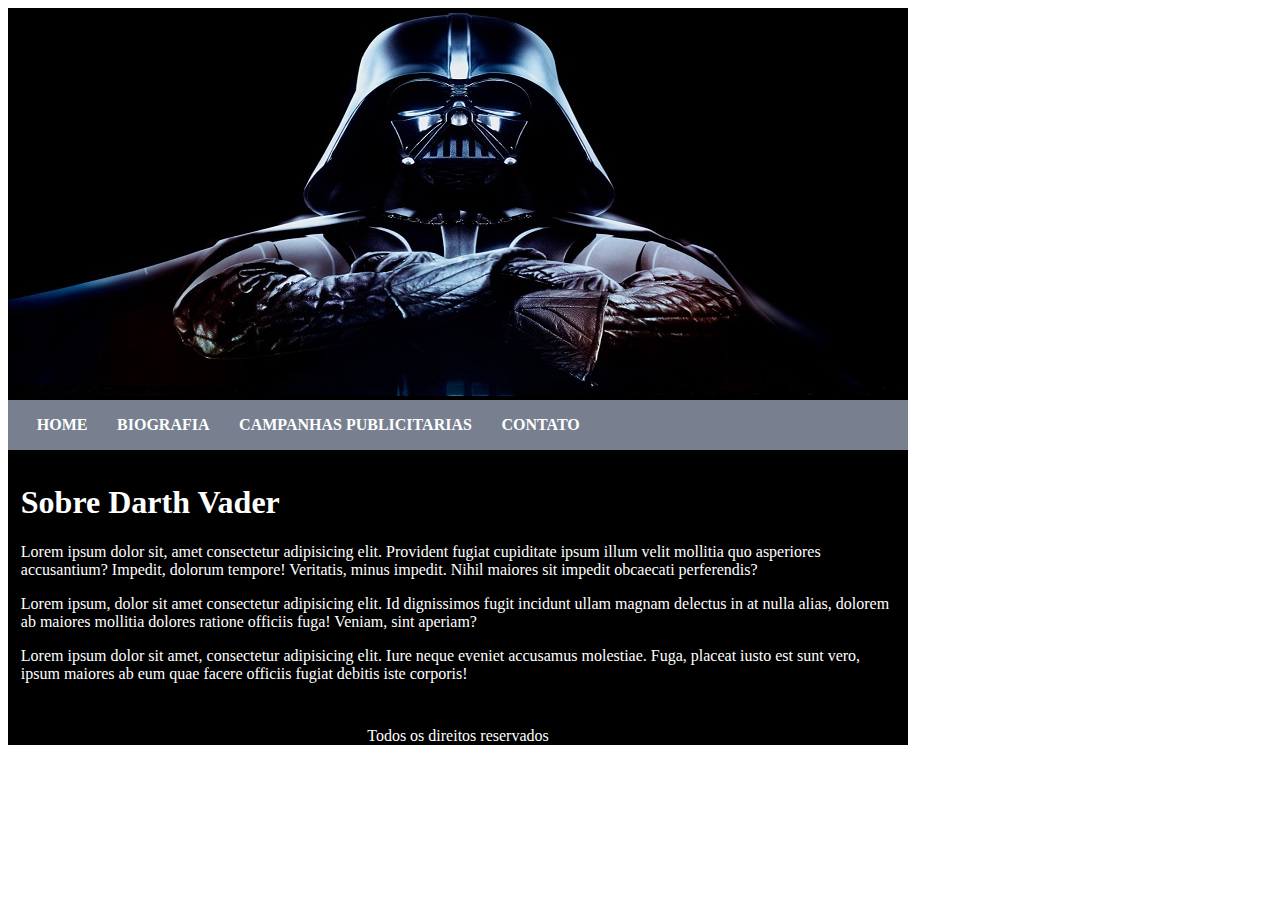
==== pages/biografia.html @ cb9e4158 "Página Biografia Finalizada" ====
<!DOCTYPE html>
<html lang="en">
<head>
    <meta charset="UTF-8">
    <meta http-equiv="X-UA-Compatible" content="IE=edge">
    <meta name="viewport" content="width=device-width, initial-scale=1.0">
    <title>Darth Vader</title>
    <link rel="stylesheet" href="../CSS/style.css">
</head>
<body>
    <div class="container">
        <header>
            <img src="../img/capa.jpg" alt=""> 
        </header>
        <nav class="nav">
            <a class="nav-link" href="./index.html">HOME</a>
            <a class="nav-link" href="./pages/biografia.html">BIOGRAFIA</a>
            <a class="nav-link"  href="./pages/campPubli.html">CAMPANHAS PUBLICITARIAS</a>
            <a class="nav-link" href="./pages/contato.html">CONTATO</a>
        </nav>
        
        <main>
            <h1>Sobre Darth Vader</h1>
            <p>Lorem ipsum dolor sit, amet consectetur adipisicing elit. Provident fugiat cupiditate ipsum illum velit mollitia quo asperiores accusantium? Impedit, dolorum tempore! Veritatis, minus impedit. Nihil maiores sit impedit obcaecati perferendis?</p>
            <p>Lorem ipsum, dolor sit amet consectetur adipisicing elit. Id dignissimos fugit incidunt ullam magnam delectus in at nulla alias, dolorem ab maiores mollitia dolores ratione officiis fuga! Veniam, sint aperiam?</p>
            <p>Lorem ipsum dolor sit amet, consectetur adipisicing elit. Iure neque eveniet accusamus molestiae. Fuga, placeat iusto est sunt vero, ipsum maiores ab eum quae facere officiis fugiat debitis iste corporis!</p>
        </main>
        <footer>
            <p>Todos os direitos reservados </p>
        </footer>
    </div>
</body>
</html>
---- CSS/style.css ----
.container{
 
 background: black;
 width: 900px;
}

.nav{
    background-color: #788090;
    padding: 1rem;
}

.nav-link{
    color: #fff;
    font-weight: 700;
    text-decoration: none;
    padding: 0.8rem;
}

main{
    color: #ffff;
    padding: 0.8rem;
}


footer p{
    color: #fff;
    text-align: center;
}
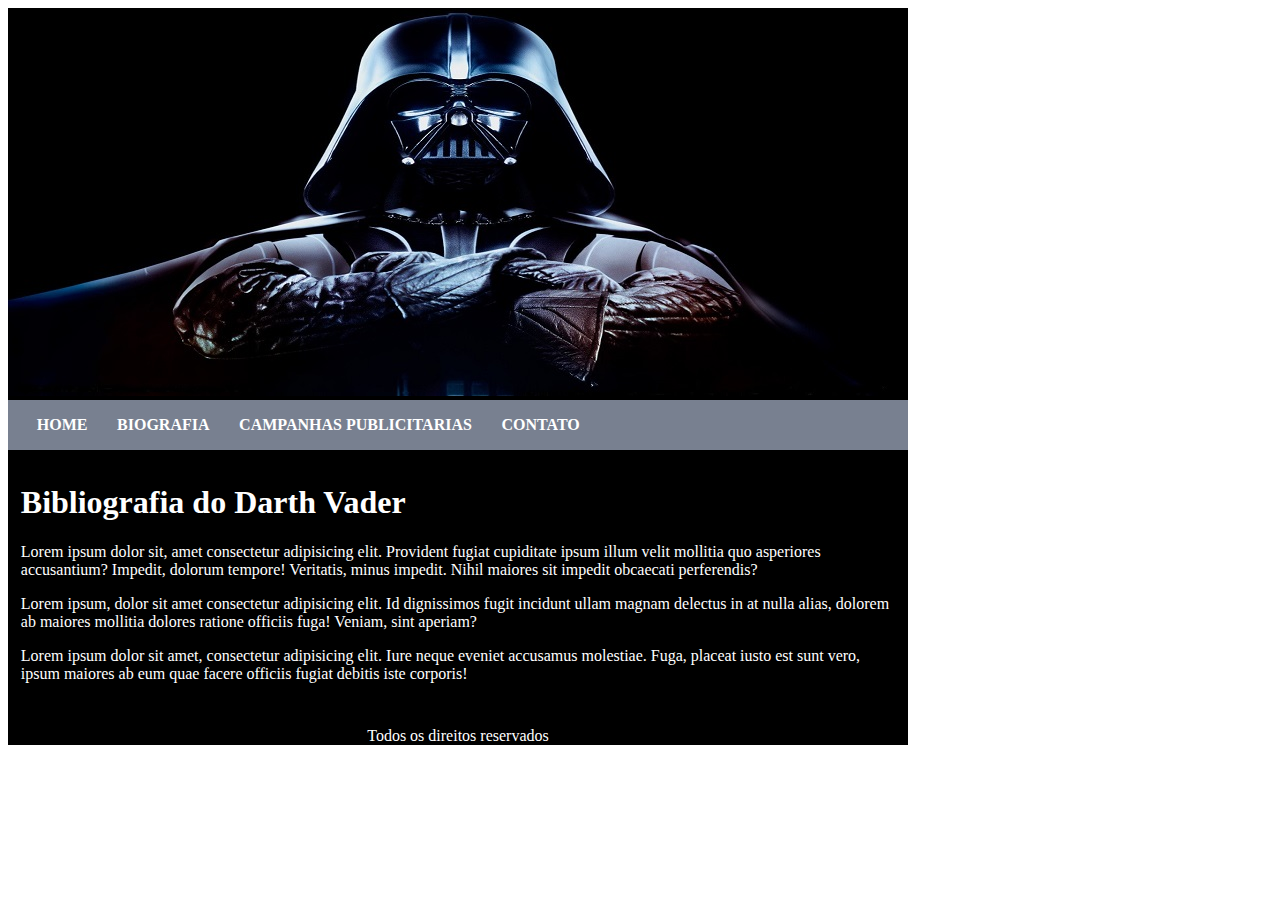
==== commit 9530d038: "Pagina de Bibliografia Finalizada" ====
--- a/pages/biografia.html
+++ b/pages/biografia.html
@@ -20,7 +20,7 @@
         </nav>
         
         <main>
-            <h1>Sobre Darth Vader</h1>
+            <h1>Bibliografia  do Darth Vader</h1>
             <p>Lorem ipsum dolor sit, amet consectetur adipisicing elit. Provident fugiat cupiditate ipsum illum velit mollitia quo asperiores accusantium? Impedit, dolorum tempore! Veritatis, minus impedit. Nihil maiores sit impedit obcaecati perferendis?</p>
             <p>Lorem ipsum, dolor sit amet consectetur adipisicing elit. Id dignissimos fugit incidunt ullam magnam delectus in at nulla alias, dolorem ab maiores mollitia dolores ratione officiis fuga! Veniam, sint aperiam?</p>
             <p>Lorem ipsum dolor sit amet, consectetur adipisicing elit. Iure neque eveniet accusamus molestiae. Fuga, placeat iusto est sunt vero, ipsum maiores ab eum quae facere officiis fugiat debitis iste corporis!</p>
